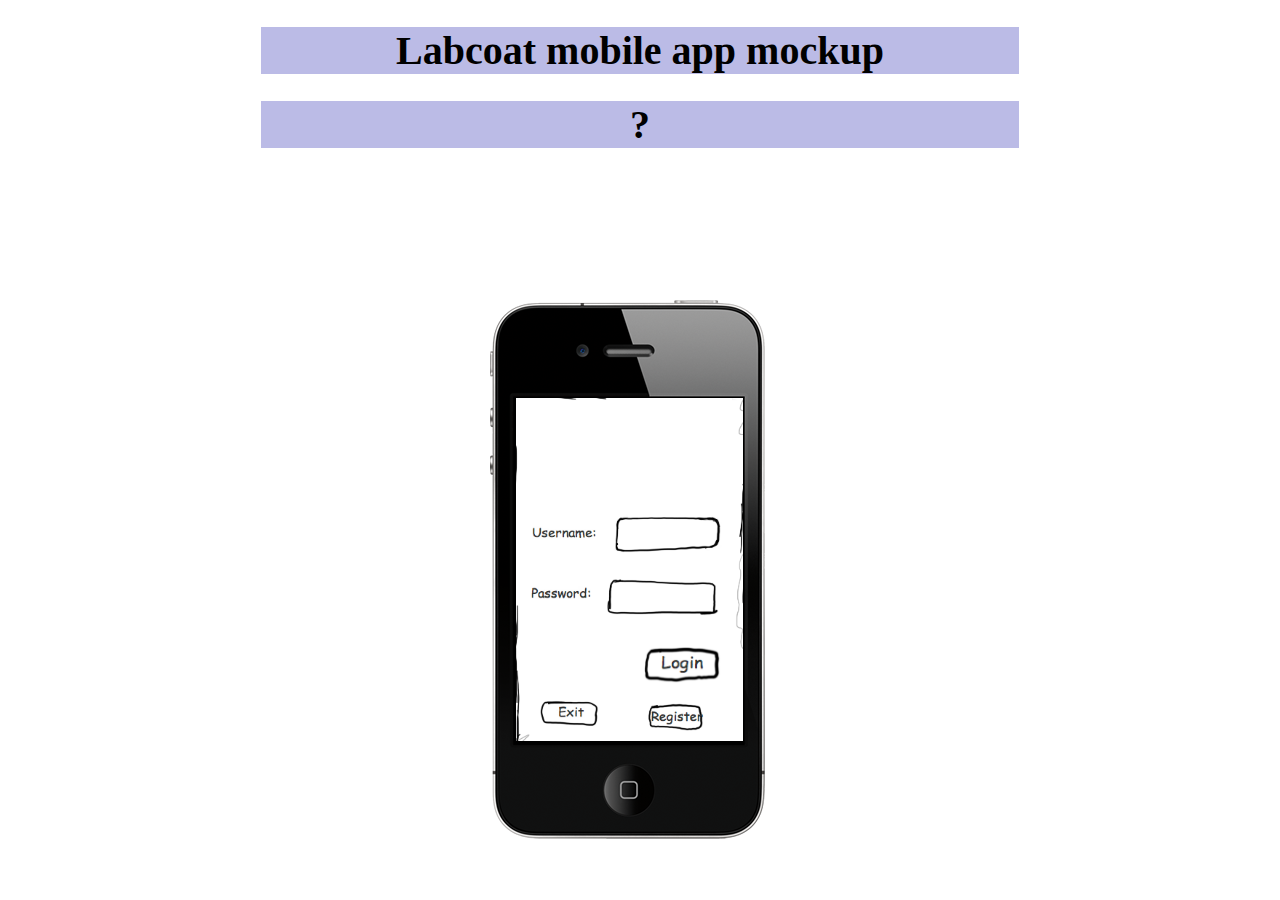
==== src/LoginScreen.html @ 677d47a9 "First button link from login to experiment feed" ====
<!-- This is the log in page for the App Mockup project -->
<!-- Donnchadh O h-Ainle -->
<!-- D11128288 -->
<!-- donnchadh.oh-ainle@webelevate.ie -->
<!-- App Stream -->
<!-- WebElevate 1.2 -->

<!doctype html>
<html>

  <!-- The information (meta tags) and scripts for the main page -->
    <head>
        <meta charset="utf-8">
        <title>App Mockup Main</title>
        
        <!-- Stylesheet include -->   
        <link rel="stylesheet" type="text/css" href="appStyleSheet.css" />
        
        <!-- Script includes -->    
        <script src="AppMockupJS.js" type="text/javascript"></script>        

    </head>
  
    <!-- The content of the main page -->
    <body onload="loadScript()">
        <h1 id="a" onmouseover="displayDate()">Labcoat mobile app mockup</h1>
        <h1 id="b">?</h1>
         
        <div id="phone">
            <img id="phoneImage" src="../resources/iphone_images/notopbar_portrait/iphone4_allBlack_transparent.png"/>
            <div id="screen">
                <img id="screenImage" src="../resources/loginPageScreen.png"/>
                
                <input id="loginButton" onclick="location.href='ExperimentFeedScreen.html'" type="image" src="../resources/loginButton.png" alt="Submit" width="78" height="38" />
                
            </div>
        </div>
              
    </body>

</html>
---- src/appStyleSheet.css ----
body
{
text-align:center;
}
h1
{
color:Black;
font-size:40px;
background-color:#bbbbe6;
margin-left:20%;
margin-right:20%;
}
p
{
color:red;
font-family:"Arial";
font-size:16px;
}

#phone {
width:275px;
height:539px;
position: absolute;
left: 50%;
top: 50%; 
margin-left: -150px;
margin-top: -150px;  
    z-index: 1;
}

/*
The screen image is positioned and scaled, at a fixed location relative to the phone image due to the actual positioning and dimensions of the iPhone screen. x,y: 27, 98 w,h: 227, 343
*/
#screen{
position:absolute;
left:26px;
top:98px;
z-index: 2;
}

#screenImage{
width:227px;
height:343px;
}

/*Original screen image size = 227, 343.  So transformation of coords = 227/312, 343/476 = 0.7276, 0.7206 */
#loginButton{
position:absolute;
left:127px;
top:248px;
z-index: 3;
}
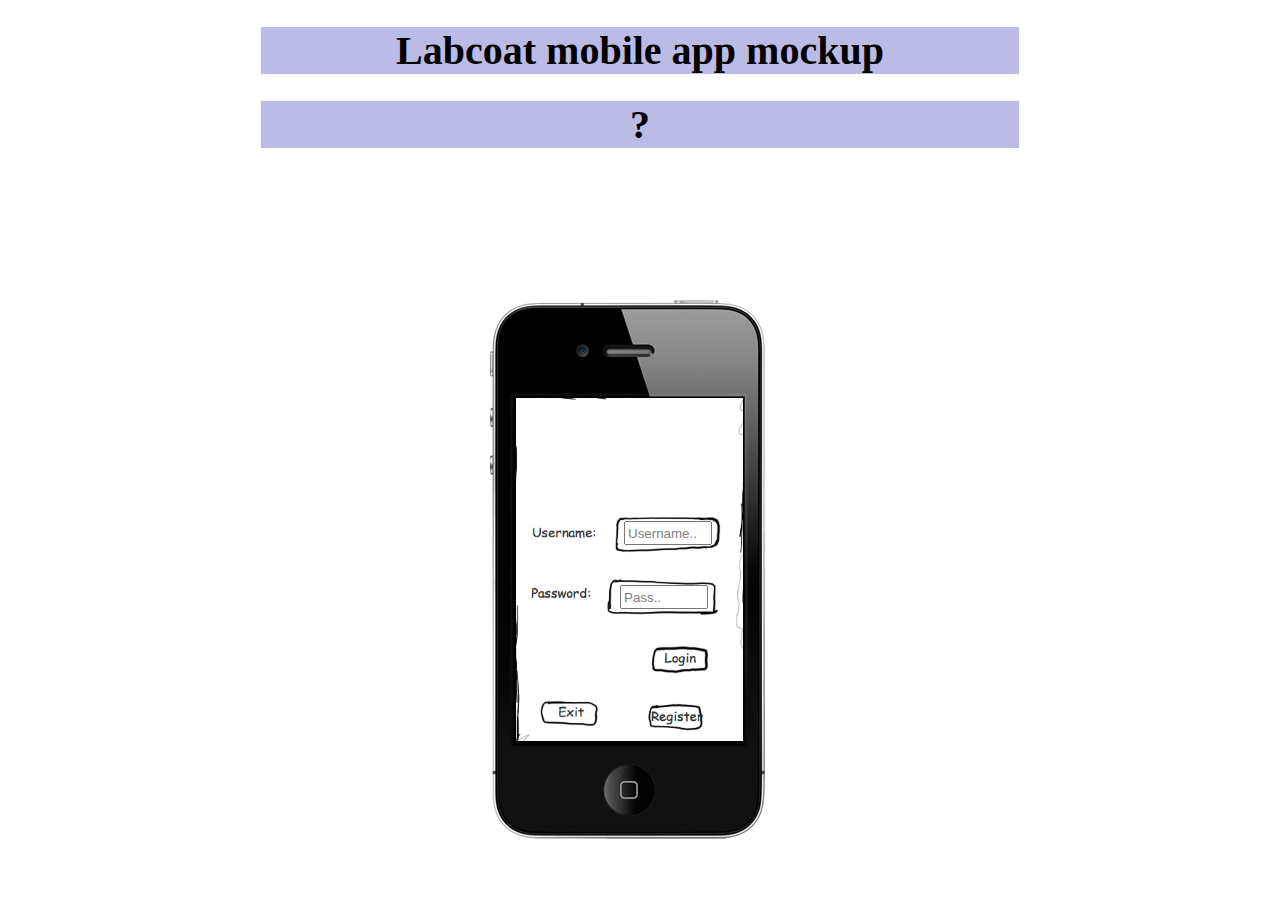
==== commit bd70abbe: "Login screen setup with clickable buttons" ====
--- a/src/LoginScreen.html
+++ b/src/LoginScreen.html
@@ -31,7 +31,14 @@
             <div id="screen">
                 <img id="screenImage" src="../resources/loginPageScreen.png"/>
                 
-                <input id="loginButton" onclick="location.href='ExperimentFeedScreen.html'" type="image" src="../resources/loginButton.png" alt="Submit" width="78" height="38" />
+                <!-- Setup text fields and buttons for login Screen --> 
+                <input id="userNameField" type="text" value="Username.." onclick="clearField('userNameField')"/>
+                <input id="passwordField" type="text" value="Pass.." onclick="clearField('passwordField')"/>
+                <input id="loginButton" onclick="location.href='ExperimentFeedScreen.html'" type="image" src="../resources/alphaButton.png" width="57" height="29" />
+                <input id="registerButton" onclick="location.href='registerScreen.html'" type="image" src="../resources/alphaButton.png" width="57" height="29" />
+                <input id="exitButton" onclick="location.href='index.html'" type="image" src="../resources/alphaButton.png" width="57" height="29" />
+                
+                
                 
             </div>
         </div>
--- a/src/appStyleSheet.css
+++ b/src/appStyleSheet.css
@@ -44,10 +44,31 @@
 height:343px;
 }
 
-/*Original screen image size = 227, 343.  So transformation of coords = 227/312, 343/476 = 0.7276, 0.7206 */
-#loginButton{
+/* Login Screen buttons and fields */
+#userNameField{
 position:absolute;
-left:127px;
-top:248px;
+width:80px;
+height:18px;
+left:108px;
+top:123px;
 z-index: 3;
-}+color:gray;
+}
+
+#passwordField{
+position:absolute;
+width:80px;
+height:18px;
+left:104px;
+top:187px;
+z-index: 3;
+color:gray;
+}
+
+/*Original screen image size = 227, 343.  So transformation of coords = 227/312, 343/476 = 0.7276, 0.7206.  This was used to create the coordinate of the top-left of the invisible button. */
+#loginButton{ position:absolute; z-index: 3; left:139px; top:248px; }
+#registerButton{ position:absolute; z-index: 3; left:135px; top:305px; }
+#exitButton{ position:absolute; z-index: 3; left:25px; top:300px; }
+
+
+
